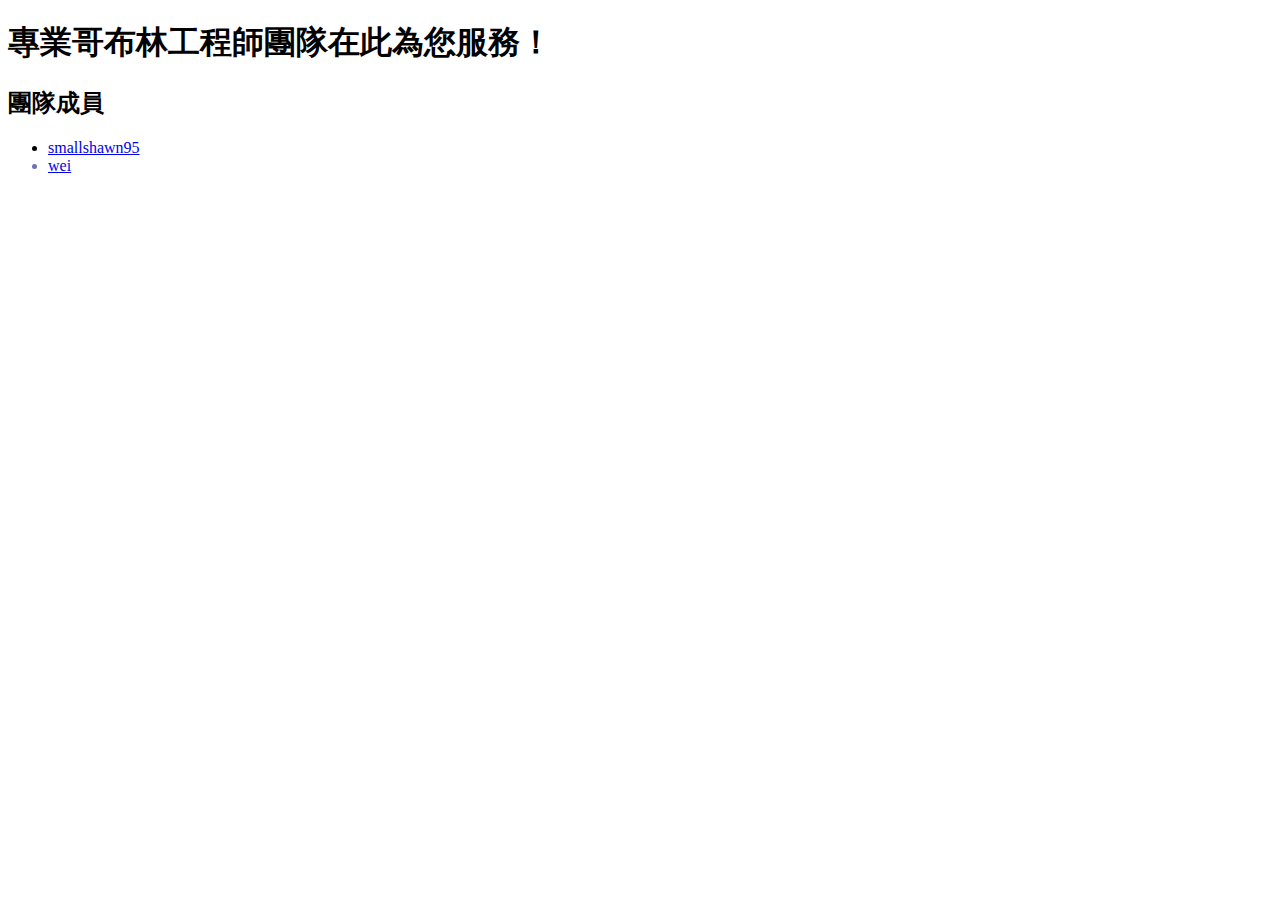
==== index.html @ 977796d4 "wie color ,add css" ====
<!DOCTYPE html>

<html>
    <head>
        <meta charset="utf8">
        <title>NTOU Goblin Engineer</title>
        <link rel="stylesheet" type="text/css" href="index.css">
    </head>
    <body>
        <h1>專業哥布林工程師團隊在此為您服務！</h1>
        <h2>團隊成員</h2>
        <ul>
            <li><a href="smallshawn95/index.html">smallshawn95</a></li>
            <li class="wei"><a href="wei/index.html">wei</a></li>
        </ul>
    </body>
</html>
---- index.css ----
.wei{
    color: rgb(111, 111, 188);
}
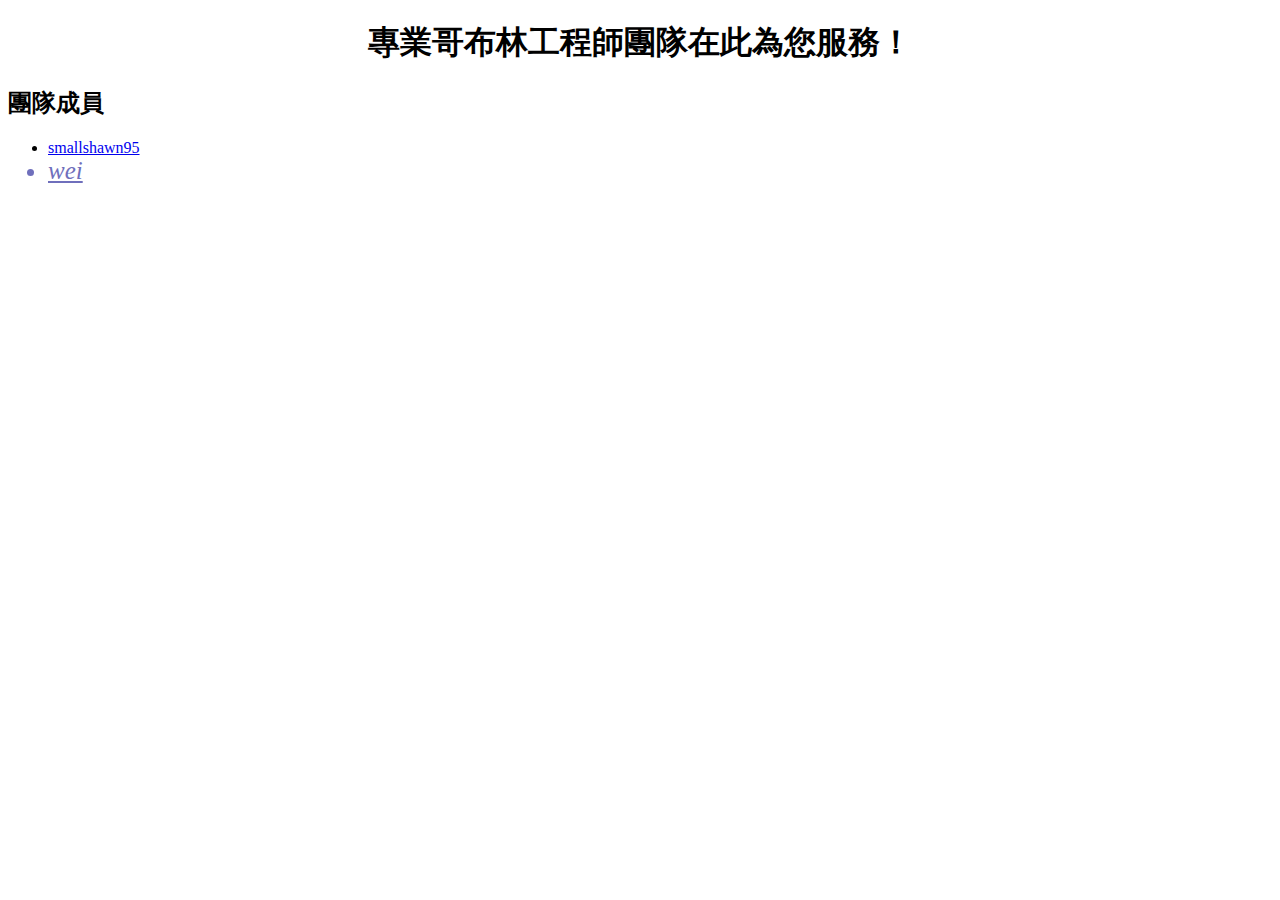
==== commit 1c2038eb: "align center" ====
--- a/index.html
+++ b/index.html
@@ -7,11 +7,14 @@
         <link rel="stylesheet" type="text/css" href="index.css">
     </head>
     <body>
-        <h1>專業哥布林工程師團隊在此為您服務！</h1>
+        <div>
+
+            <h1>專業哥布林工程師團隊在此為您服務！</h1>
+        </div>
         <h2>團隊成員</h2>
         <ul>
             <li><a href="smallshawn95/index.html">smallshawn95</a></li>
-            <li class="wei"><a href="wei/index.html">wei</a></li>
+            <li class="wei"><a href="wei/index.html" style="color:rgb(111, 111, 188)">wei</a></li>
         </ul>
     </body>
 </html>
--- a/index.css
+++ b/index.css
@@ -1,3 +1,9 @@
 .wei{
     color: rgb(111, 111, 188);
+    font-size: 25px;
+    font-style:oblique ;
+    font-display:initial ;
+}
+h1{
+    justify-self: center;
 }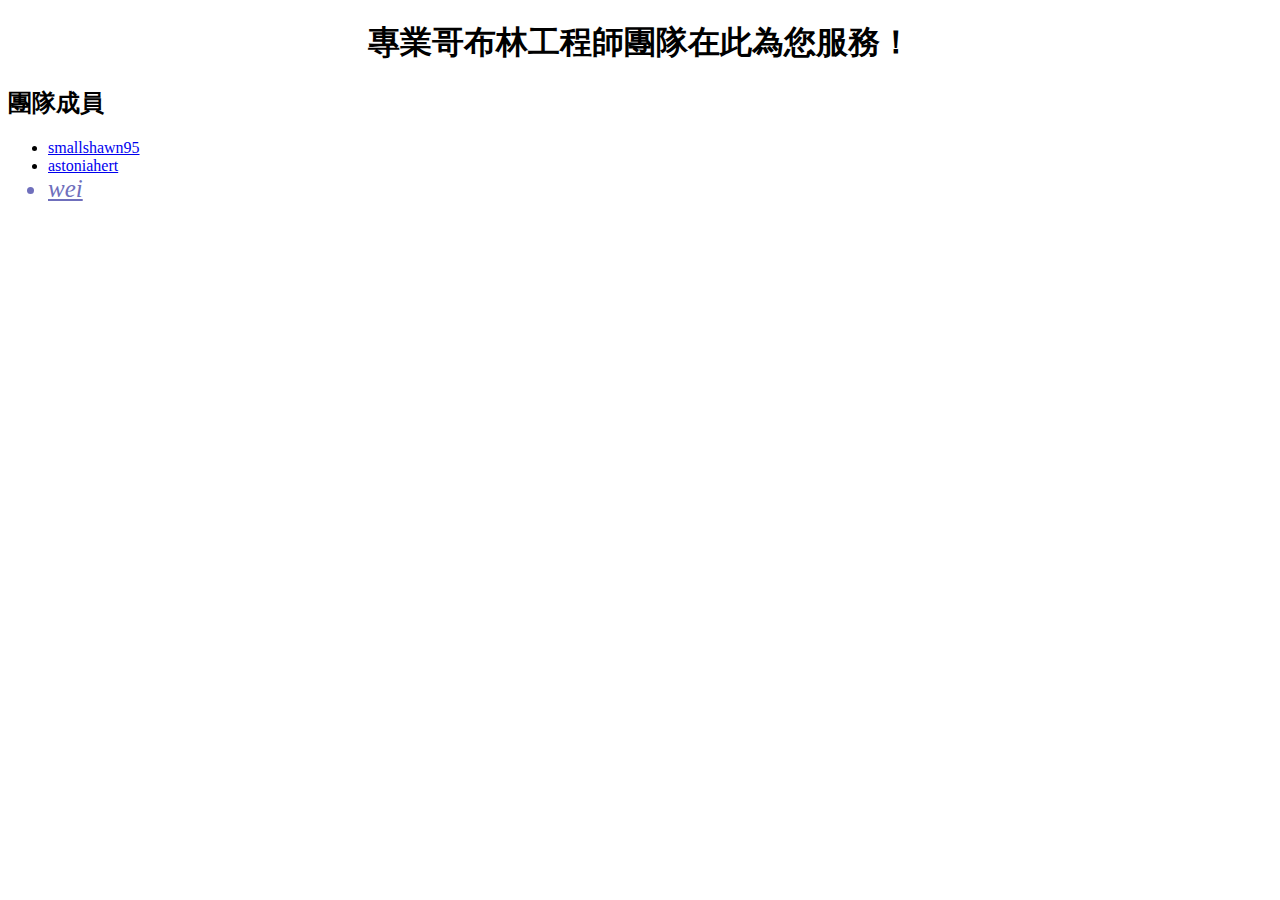
==== commit 91a1e780: "add astoniahert in home page" ====
--- a/index.html
+++ b/index.html
@@ -7,13 +7,11 @@
         <link rel="stylesheet" type="text/css" href="index.css">
     </head>
     <body>
-        <div>
-
-            <h1>專業哥布林工程師團隊在此為您服務！</h1>
-        </div>
+        <h1>專業哥布林工程師團隊在此為您服務！</h1>
         <h2>團隊成員</h2>
         <ul>
             <li><a href="smallshawn95/index.html">smallshawn95</a></li>
+            <li><a href="astoniahert/index.html">astoniahert</a></li>
             <li class="wei"><a href="wei/index.html" style="color:rgb(111, 111, 188)">wei</a></li>
         </ul>
     </body>
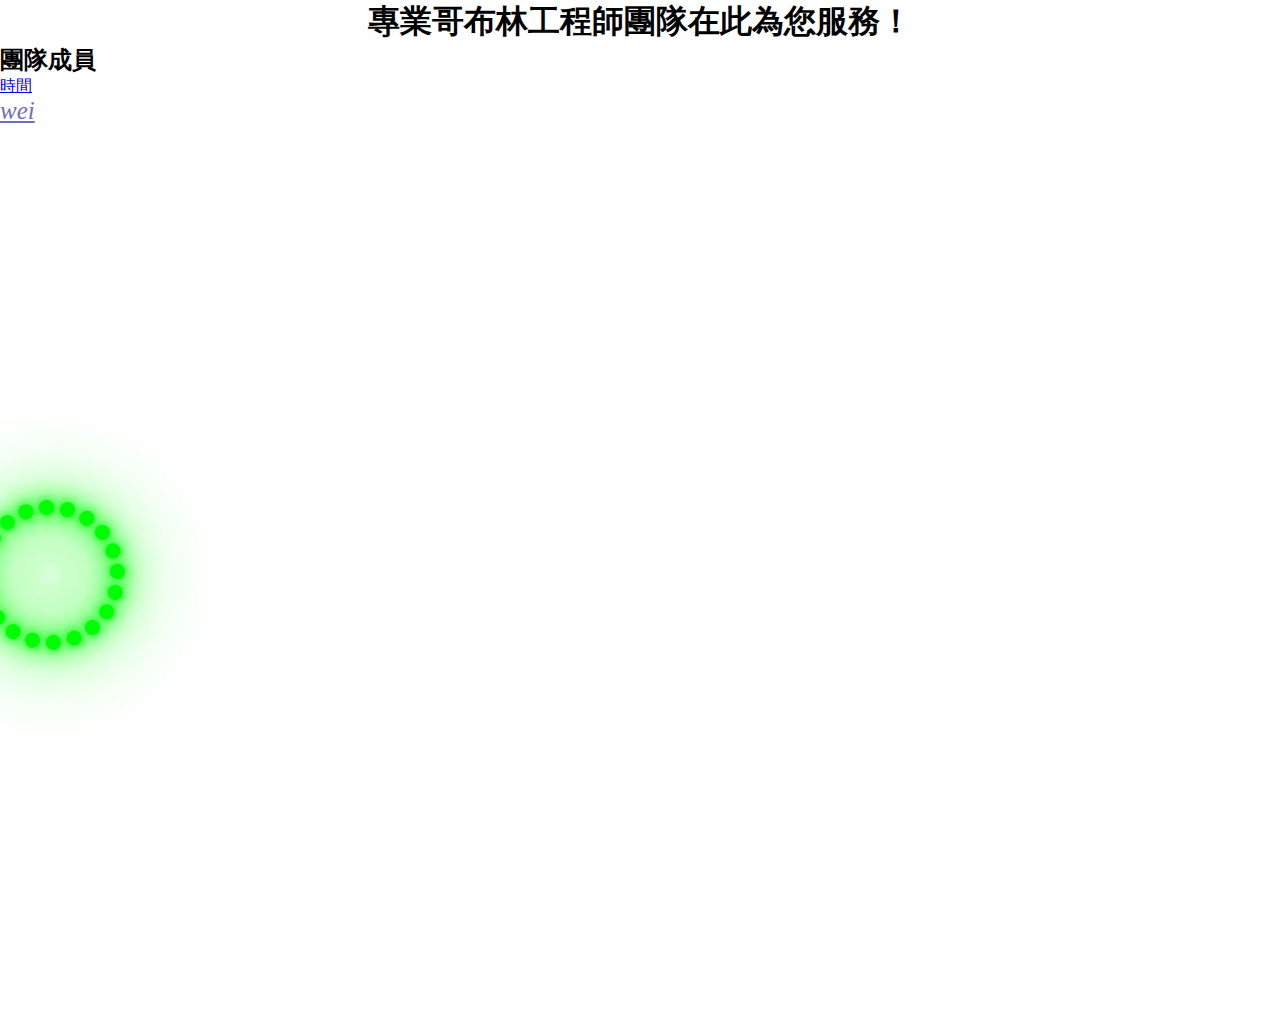
==== commit 2fbe376b: "時間" ====
--- a/index.html
+++ b/index.html
@@ -7,12 +7,38 @@
         <link rel="stylesheet" type="text/css" href="index.css">
     </head>
     <body>
-        <h1>專業哥布林工程師團隊在此為您服務！</h1>
+        <div>
+
+            <h1>專業哥布林工程師團隊在此為您服務！</h1>
+        </div>
         <h2>團隊成員</h2>
         <ul>
-            <li><a href="smallshawn95/index.html">smallshawn95</a></li>
-            <li><a href="astoniahert/index.html">astoniahert</a></li>
+            <li><a href="smallshawn95/index.html">時間</a></li>
             <li class="wei"><a href="wei/index.html" style="color:rgb(111, 111, 188)">wei</a></li>
         </ul>
+        <section>
+            <div class="loader">
+                <span style="--i:1;"></span>
+                    <span style="--i:2;"></span>
+                    <span style="--i:3;"></span>
+                    <span style="--i:4;"></span>
+                    <span style="--i:5;"></span>
+                    <span style="--i:6;"></span>
+                    <span style="--i:7;"></span>
+                    <span style="--i:8;"></span>
+                    <span style="--i:9;"></span>
+                    <span style="--i:10;"></span>
+                    <span style="--i:11;"></span>
+                    <span style="--i:12;"></span>
+                    <span style="--i:13;"></span>
+                    <span style="--i:14;"></span>
+                    <span style="--i:15;"></span>
+                    <span style="--i:16;"></span>
+                    <span style="--i:17;"></span>
+                    <span style="--i:18;"></span>
+                    <span style="--i:19;"></span>
+                    <span style="--i:20;"></span>
+                </div>
+            </section>
     </body>
 </html>
--- a/index.css
+++ b/index.css
@@ -6,4 +6,72 @@
 }
 h1{
     justify-self: center;
-}+}
+* {
+	margin: 0;
+	padding: 0;
+	box-sizing: border-box;
+}
+
+section {
+    height: 100px;
+    width: 100px;
+	display: flex;
+	align-items: center;
+	justify-content: center;
+	min-height: 100vh;
+	/* background: #042104; */
+	animation: animateBg 10s linear infinite;
+}
+
+@keyframes animateBg {
+	0% {
+		filter: hue-rotate(0deg);
+	}
+	100% {
+		filter: hue-rotate(360deg);
+	}
+}
+
+section .loader {
+	position: relative;
+	width: 120px;
+	height: 120px;
+}
+
+section .loader span {
+	position: absolute;
+	top: 0;
+	left: 0;
+	width: 100%;
+	height: 100%;
+	transform: rotate(calc(18deg * var(--i)));
+}
+
+section .loader span::before {
+	content: "";
+	position: absolute;
+	top: 0;
+	left: 0;
+	width: 15px;
+	height: 15px;
+	border-radius: 50%;
+	background: #00ff0a;
+	box-shadow: 
+        0 0 10px #00ff0a, 
+        0 0 20px #00ff0a, 
+        0 0 40px #00ff0a,
+		0 0 80px #00ff0a, 
+        0 0 100px #00ff0a;
+	animation: animate 2s linear infinite;
+	animation-delay: calc(0.1s * var(--i));
+}
+
+@keyframes animate {
+	0% {
+		transform: scale(1);
+	}
+	100% {
+		transform: scale(0);
+	}
+}
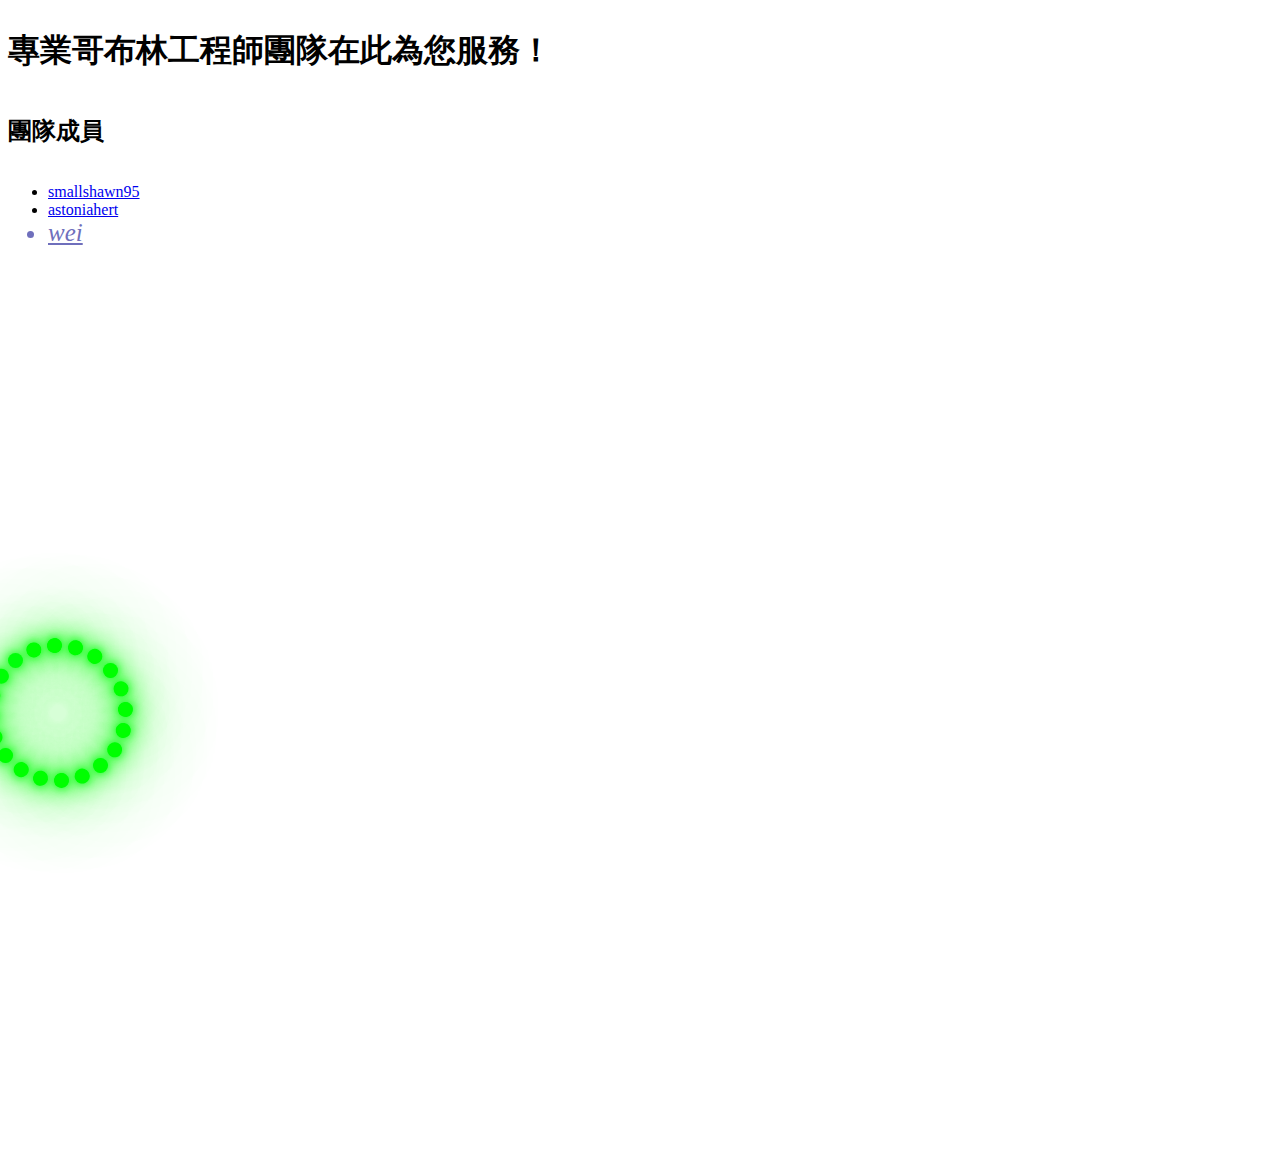
==== commit 6146dbeb: "fix home page" ====
--- a/index.html
+++ b/index.html
@@ -7,38 +7,36 @@
         <link rel="stylesheet" type="text/css" href="index.css">
     </head>
     <body>
-        <div>
-
-            <h1>專業哥布林工程師團隊在此為您服務！</h1>
-        </div>
+        <h1>專業哥布林工程師團隊在此為您服務！</h1>
         <h2>團隊成員</h2>
         <ul>
-            <li><a href="smallshawn95/index.html">時間</a></li>
+            <li><a href="smallshawn95/index.html">smallshawn95</a></li>
+            <li><a href="astoniahert/index.html">astoniahert</a></li>
             <li class="wei"><a href="wei/index.html" style="color:rgb(111, 111, 188)">wei</a></li>
         </ul>
         <section>
             <div class="loader">
                 <span style="--i:1;"></span>
-                    <span style="--i:2;"></span>
-                    <span style="--i:3;"></span>
-                    <span style="--i:4;"></span>
-                    <span style="--i:5;"></span>
-                    <span style="--i:6;"></span>
-                    <span style="--i:7;"></span>
-                    <span style="--i:8;"></span>
-                    <span style="--i:9;"></span>
-                    <span style="--i:10;"></span>
-                    <span style="--i:11;"></span>
-                    <span style="--i:12;"></span>
-                    <span style="--i:13;"></span>
-                    <span style="--i:14;"></span>
-                    <span style="--i:15;"></span>
-                    <span style="--i:16;"></span>
-                    <span style="--i:17;"></span>
-                    <span style="--i:18;"></span>
-                    <span style="--i:19;"></span>
-                    <span style="--i:20;"></span>
-                </div>
-            </section>
+                <span style="--i:2;"></span>
+                <span style="--i:3;"></span>
+                <span style="--i:4;"></span>
+                <span style="--i:5;"></span>
+                <span style="--i:6;"></span>
+                <span style="--i:7;"></span>
+                <span style="--i:8;"></span>
+                <span style="--i:9;"></span>
+                <span style="--i:10;"></span>
+                <span style="--i:11;"></span>
+                <span style="--i:12;"></span>
+                <span style="--i:13;"></span>
+                <span style="--i:14;"></span>
+                <span style="--i:15;"></span>
+                <span style="--i:16;"></span>
+                <span style="--i:17;"></span>
+                <span style="--i:18;"></span>
+                <span style="--i:19;"></span>
+                <span style="--i:20;"></span>
+            </div>
+        </section>
     </body>
 </html>
--- a/index.css
+++ b/index.css
@@ -1,77 +1,79 @@
+body {
+    width: 100vw;
+    display: flex;
+    flex-direction: column;
+}
+
 .wei{
     color: rgb(111, 111, 188);
     font-size: 25px;
     font-style:oblique ;
     font-display:initial ;
 }
+
 h1{
     justify-self: center;
-}
-* {
-	margin: 0;
-	padding: 0;
-	box-sizing: border-box;
 }
 
 section {
     height: 100px;
     width: 100px;
-	display: flex;
-	align-items: center;
-	justify-content: center;
-	min-height: 100vh;
-	/* background: #042104; */
-	animation: animateBg 10s linear infinite;
+    display: flex;
+    align-items: center;
+    justify-content: center;
+    min-height: 100vh;
+    /* background: #042104; */
+    animation: animateBg 10s linear infinite;
 }
 
 @keyframes animateBg {
-	0% {
-		filter: hue-rotate(0deg);
-	}
-	100% {
-		filter: hue-rotate(360deg);
-	}
+    0% {
+        filter: hue-rotate(0deg);
+    }
+    100% {
+        filter: hue-rotate(360deg);
+}
 }
 
 section .loader {
-	position: relative;
-	width: 120px;
-	height: 120px;
+    position: relative;
+    width: 120px;
+    height: 120px;
 }
 
 section .loader span {
-	position: absolute;
-	top: 0;
-	left: 0;
-	width: 100%;
-	height: 100%;
-	transform: rotate(calc(18deg * var(--i)));
+    position: absolute;
+    top: 0;
+    left: 0;
+    width: 100%;
+    height: 100%;
+    transform: rotate(calc(18deg * var(--i)));
 }
 
 section .loader span::before {
-	content: "";
-	position: absolute;
-	top: 0;
-	left: 0;
-	width: 15px;
-	height: 15px;
-	border-radius: 50%;
-	background: #00ff0a;
-	box-shadow: 
-        0 0 10px #00ff0a, 
-        0 0 20px #00ff0a, 
+    content: "";
+    position: absolute;
+    top: 0;
+    left: 0;
+    width: 15px;
+    height: 15px;
+    border-radius: 50%;
+    background: #00ff0a;
+    box-shadow:
+        0 0 10px #00ff0a,
+        0 0 20px #00ff0a,
         0 0 40px #00ff0a,
-		0 0 80px #00ff0a, 
+        0 0 80px #00ff0a,
         0 0 100px #00ff0a;
-	animation: animate 2s linear infinite;
-	animation-delay: calc(0.1s * var(--i));
+    animation: animate 2s linear infinite;
+    animation-delay: calc(0.1s * var(--i));
 }
 
 @keyframes animate {
-	0% {
-		transform: scale(1);
-	}
-	100% {
-		transform: scale(0);
-	}
+    0% {
+        transform: scale(1);
+    }
+    100% {
+        transform: scale(0);
+    }
 }
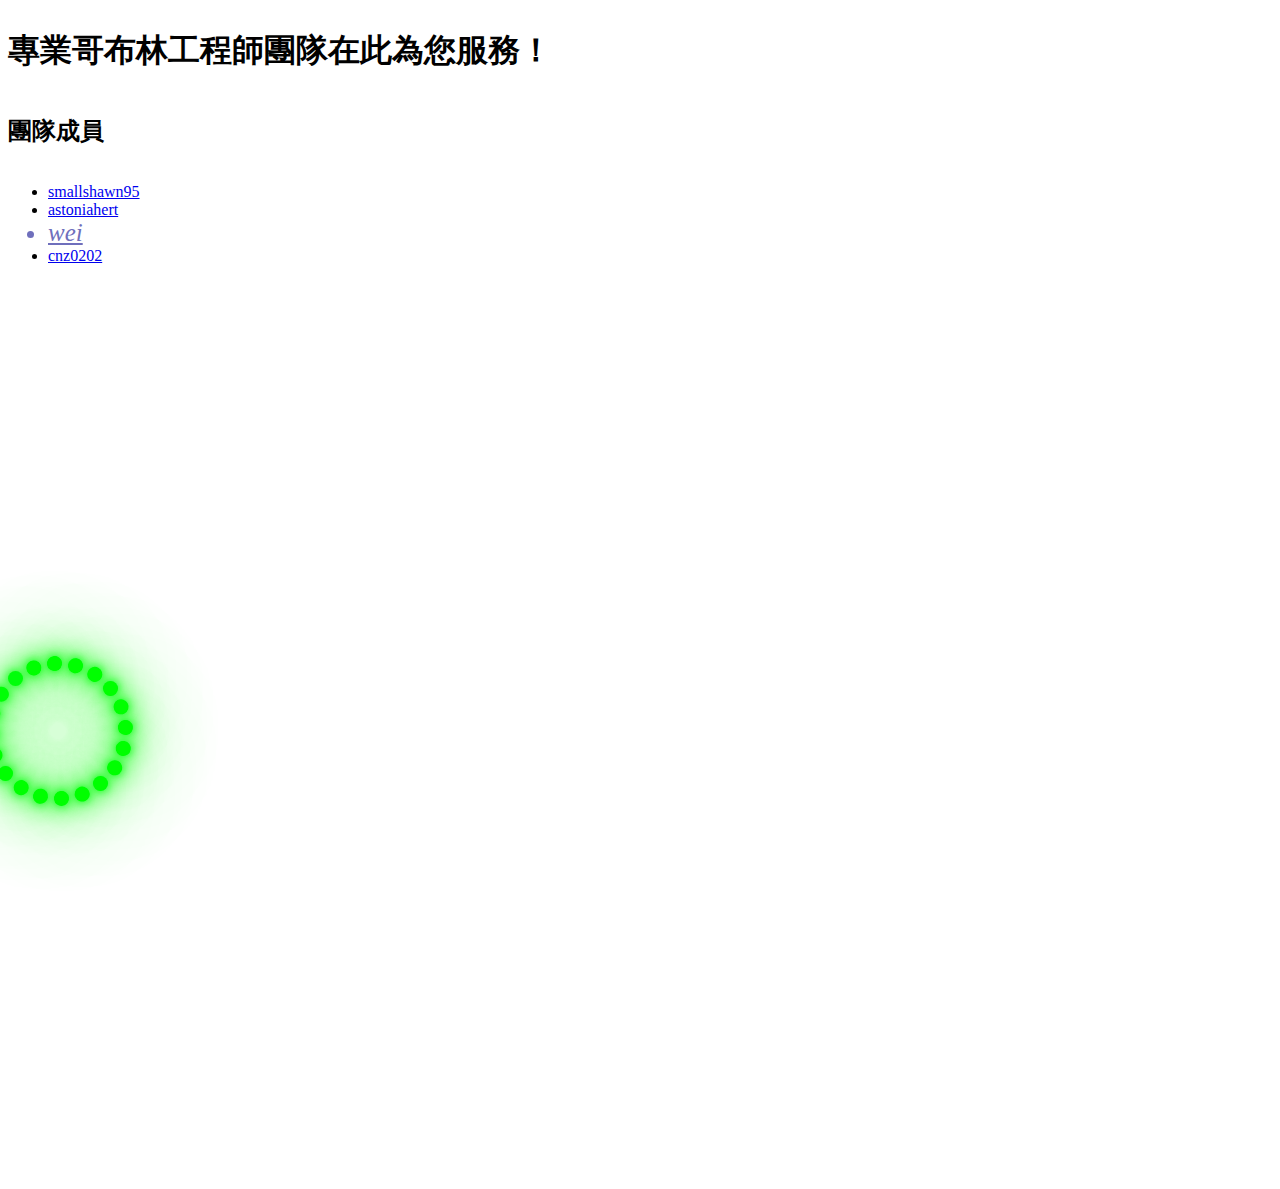
==== commit 99cf9a8d: "home page" ====
--- a/index.html
+++ b/index.html
@@ -13,6 +13,7 @@
             <li><a href="smallshawn95/index.html">smallshawn95</a></li>
             <li><a href="astoniahert/index.html">astoniahert</a></li>
             <li class="wei"><a href="wei/index.html" style="color:rgb(111, 111, 188)">wei</a></li>
+			<li><a href="cnz0202/index.html">cnz0202</a></li>
         </ul>
         <section>
             <div class="loader">
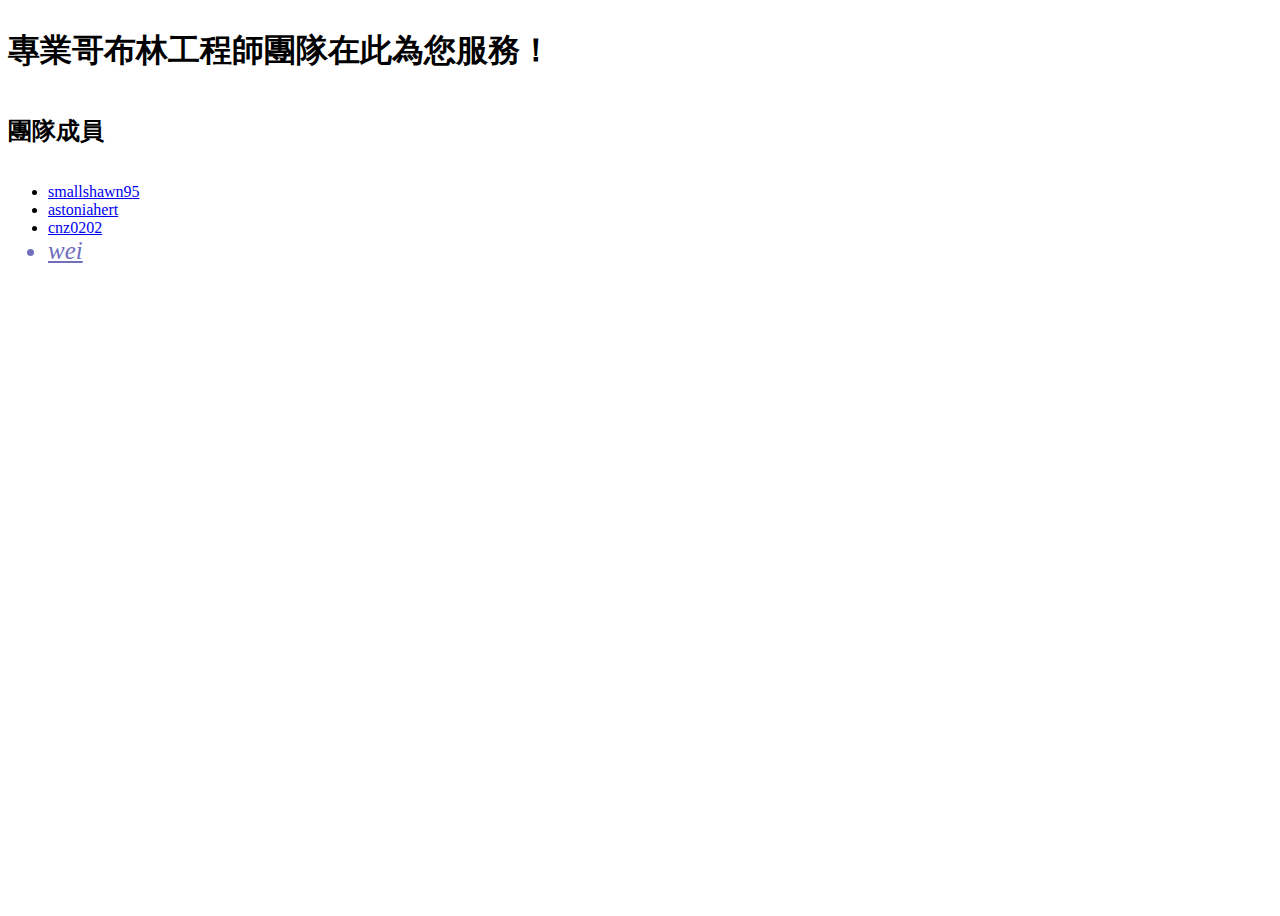
==== commit cdd60a25: "tidy home page" ====
--- a/index.html
+++ b/index.html
@@ -12,32 +12,8 @@
         <ul>
             <li><a href="smallshawn95/index.html">smallshawn95</a></li>
             <li><a href="astoniahert/index.html">astoniahert</a></li>
-            <li class="wei"><a href="wei/index.html" style="color:rgb(111, 111, 188)">wei</a></li>
-			<li><a href="cnz0202/index.html">cnz0202</a></li>
+            <li><a href="cnz0202/index.html">cnz0202</a></li>
+            <li class="wei"><a href="wei/自我介紹.html" style="color:rgb(111, 111, 188)">wei</a></li>
         </ul>
-        <section>
-            <div class="loader">
-                <span style="--i:1;"></span>
-                <span style="--i:2;"></span>
-                <span style="--i:3;"></span>
-                <span style="--i:4;"></span>
-                <span style="--i:5;"></span>
-                <span style="--i:6;"></span>
-                <span style="--i:7;"></span>
-                <span style="--i:8;"></span>
-                <span style="--i:9;"></span>
-                <span style="--i:10;"></span>
-                <span style="--i:11;"></span>
-                <span style="--i:12;"></span>
-                <span style="--i:13;"></span>
-                <span style="--i:14;"></span>
-                <span style="--i:15;"></span>
-                <span style="--i:16;"></span>
-                <span style="--i:17;"></span>
-                <span style="--i:18;"></span>
-                <span style="--i:19;"></span>
-                <span style="--i:20;"></span>
-            </div>
-        </section>
     </body>
 </html>
--- a/index.css
+++ b/index.css
@@ -1,5 +1,6 @@
 body {
     width: 100vw;
+    height: 100vh;
     display: flex;
     flex-direction: column;
 }
@@ -14,66 +15,3 @@
 h1{
     justify-self: center;
 }
-
-section {
-    height: 100px;
-    width: 100px;
-    display: flex;
-    align-items: center;
-    justify-content: center;
-    min-height: 100vh;
-    /* background: #042104; */
-    animation: animateBg 10s linear infinite;
-}
-
-@keyframes animateBg {
-    0% {
-        filter: hue-rotate(0deg);
-    }
-    100% {
-        filter: hue-rotate(360deg);
-}
-}
-
-section .loader {
-    position: relative;
-    width: 120px;
-    height: 120px;
-}
-
-section .loader span {
-    position: absolute;
-    top: 0;
-    left: 0;
-    width: 100%;
-    height: 100%;
-    transform: rotate(calc(18deg * var(--i)));
-}
-
-section .loader span::before {
-    content: "";
-    position: absolute;
-    top: 0;
-    left: 0;
-    width: 15px;
-    height: 15px;
-    border-radius: 50%;
-    background: #00ff0a;
-    box-shadow:
-        0 0 10px #00ff0a,
-        0 0 20px #00ff0a,
-        0 0 40px #00ff0a,
-        0 0 80px #00ff0a,
-        0 0 100px #00ff0a;
-    animation: animate 2s linear infinite;
-    animation-delay: calc(0.1s * var(--i));
-}
-
-@keyframes animate {
-    0% {
-        transform: scale(1);
-    }
-    100% {
-        transform: scale(0);
-    }
-}
